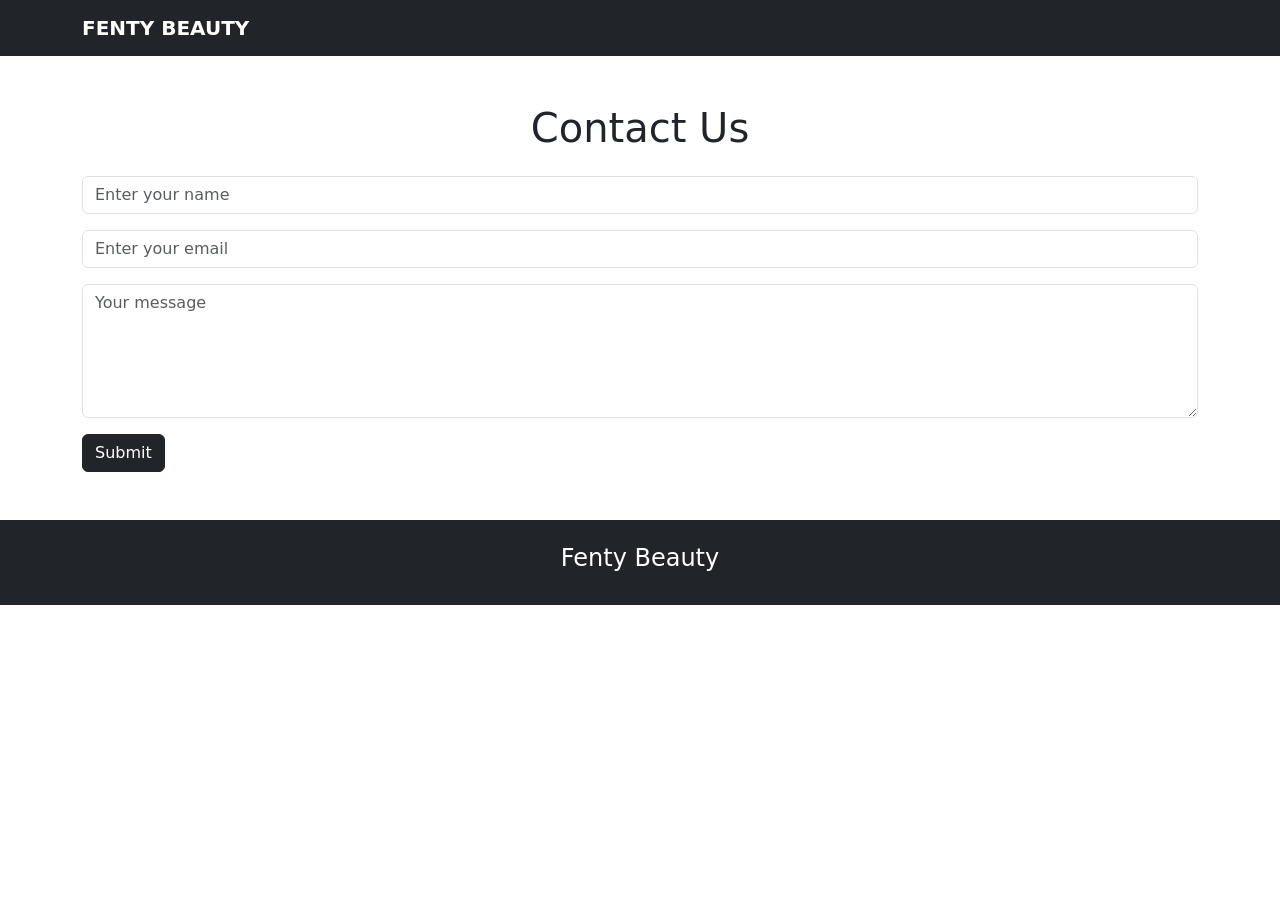
==== contact.html @ d7a81871 "Add files via upload" ====
<!DOCTYPE html>
<html lang="en">

<head>

<meta charset="UTF-8">
<meta name="viewport" content="width=device-width, initial-scale=1.0">

<title>Contact</title>

<link href="https://cdn.jsdelivr.net/npm/bootstrap@5.3.0/dist/css/bootstrap.min.css" rel="stylesheet">

<link rel="stylesheet" href="css/style.css">

</head>

<body>

<nav class="navbar navbar-expand-lg navbar-dark bg-dark">

<div class="container">

<a class="navbar-brand fw-bold" href="#">
FENTY BEAUTY
</a>

</div>

</nav>

<section class="container mt-5 mb-5">

<h1 class="text-center mb-4">
Contact Us
</h1>

<form>

<input type="text"
class="form-control mb-3"
placeholder="Enter your name"
required>

<input type="email"
class="form-control mb-3"
placeholder="Enter your email"
required>

<textarea class="form-control mb-3"
rows="5"
placeholder="Your message"
required></textarea>

<button class="btn btn-dark">
Submit
</button>

</form>

</section>

<footer class="bg-dark text-white text-center p-4">

<h4>Fenty Beauty</h4>

</footer>

</body>
</html>
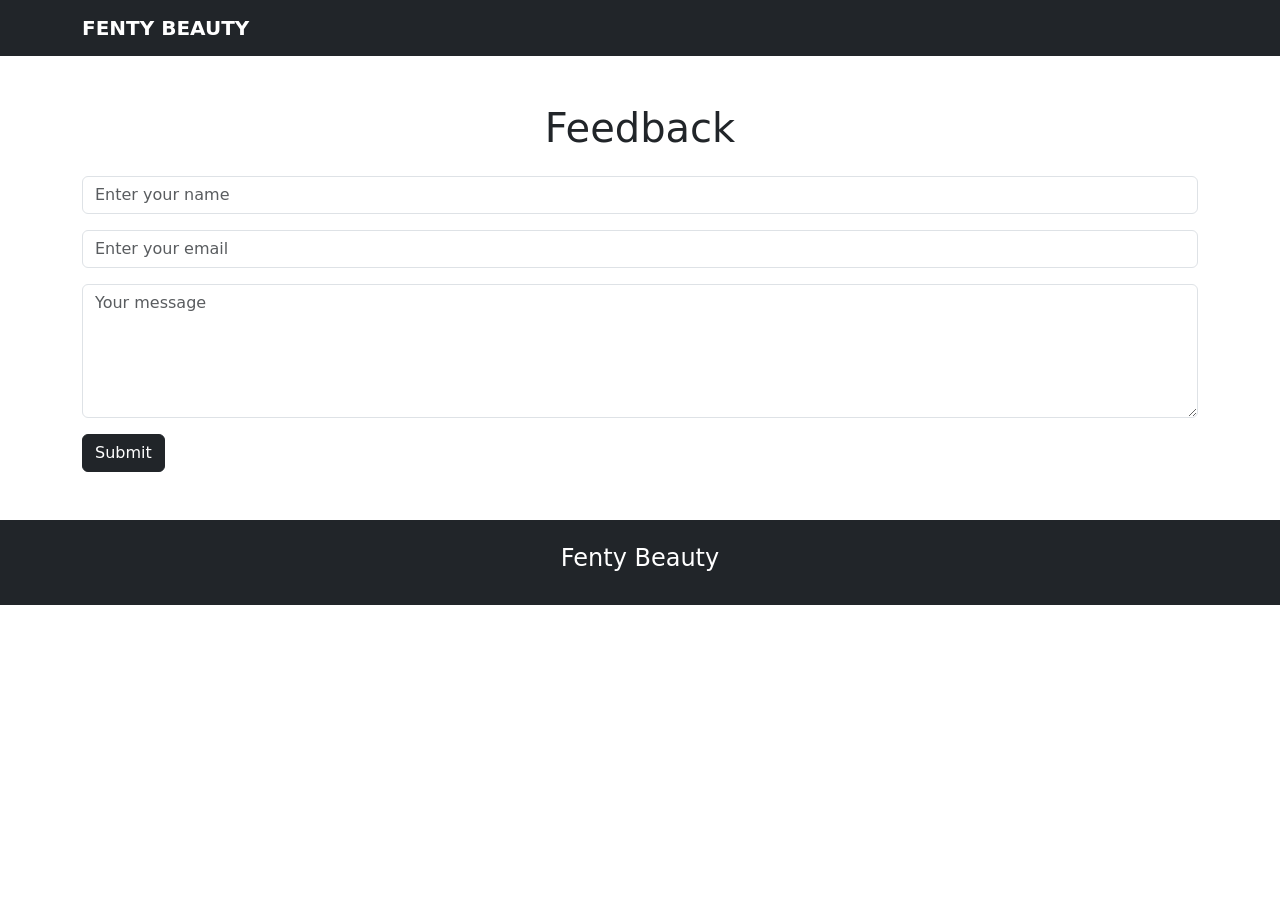
==== commit cc799193: "Update contact page title from 'Contact Us' to 'Feedback'" ====
--- a/contact.html
+++ b/contact.html
@@ -6,7 +6,7 @@
 <meta charset="UTF-8">
 <meta name="viewport" content="width=device-width, initial-scale=1.0">
 
-<title>Contact</title>
+<title>Feedback</title>
 
 <link href="https://cdn.jsdelivr.net/npm/bootstrap@5.3.0/dist/css/bootstrap.min.css" rel="stylesheet">
 
@@ -31,7 +31,7 @@
 <section class="container mt-5 mb-5">
 
 <h1 class="text-center mb-4">
-Contact Us
+Feedback
 </h1>
 
 <form>
@@ -66,4 +66,4 @@
 </footer>
 
 </body>
-</html>+</html>
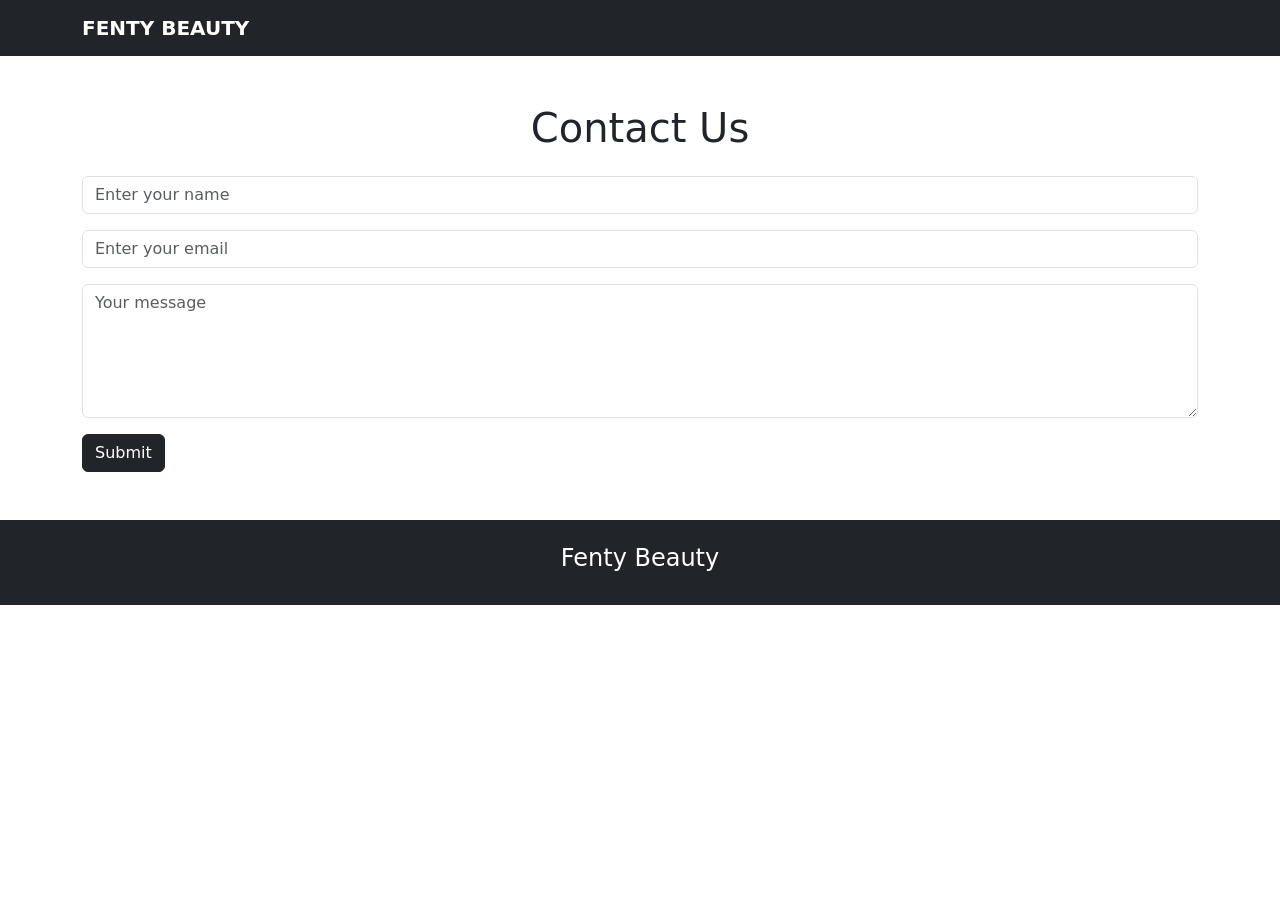
==== commit 47622607: "Rename feedback.html to contact.html and update title" ====
--- a/contact.html
+++ b/contact.html
@@ -6,7 +6,7 @@
 <meta charset="UTF-8">
 <meta name="viewport" content="width=device-width, initial-scale=1.0">
 
-<title>Feedback</title>
+<title>Contact</title>
 
 <link href="https://cdn.jsdelivr.net/npm/bootstrap@5.3.0/dist/css/bootstrap.min.css" rel="stylesheet">
 
@@ -31,7 +31,7 @@
 <section class="container mt-5 mb-5">
 
 <h1 class="text-center mb-4">
-Feedback
+Contact Us
 </h1>
 
 <form>
